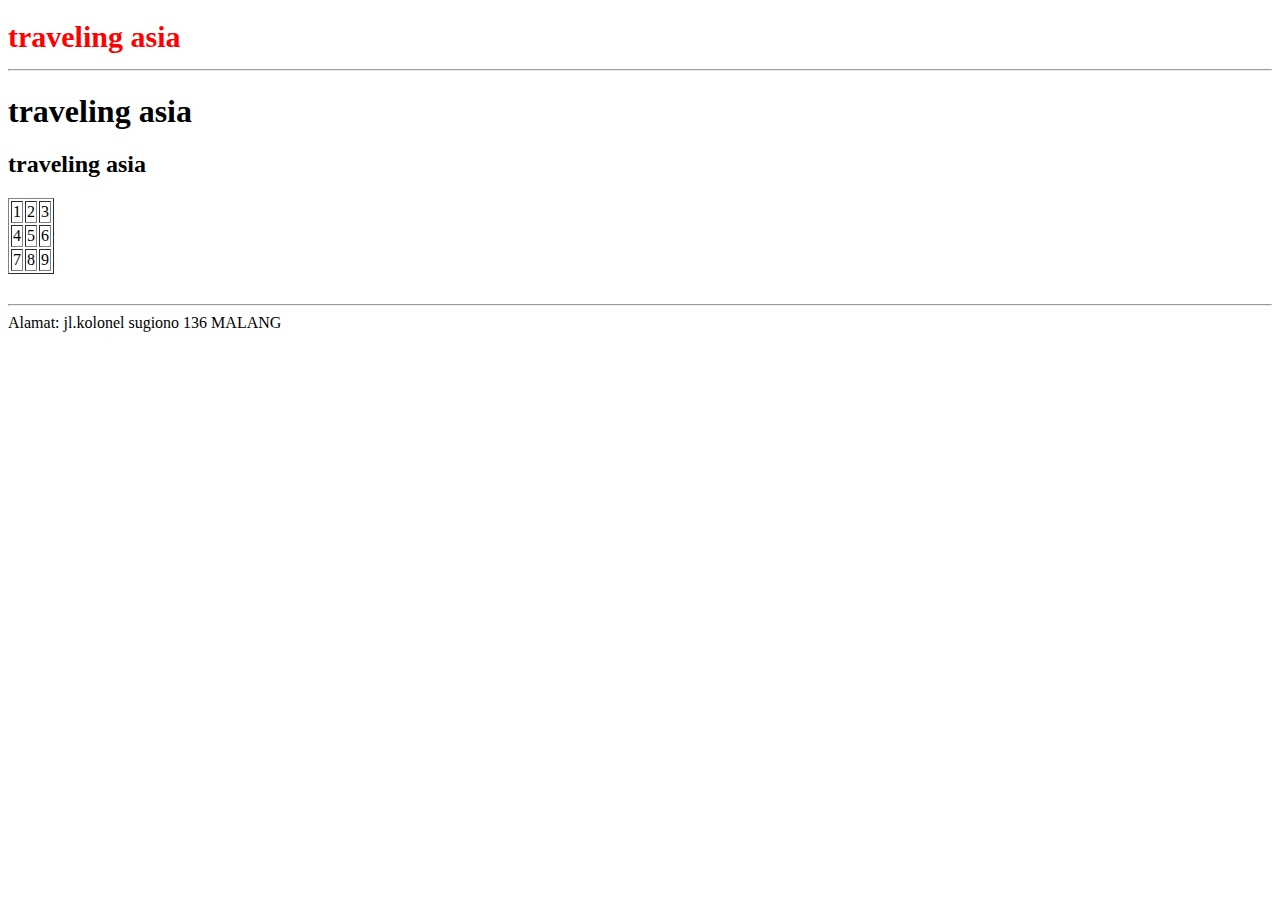
==== index.html @ 689e7701 "Update index.html" ====
<!doctype html >  
<html>
    <head>
        <title> Traveling </title>
        
    </head>
    <body>
        <div>
     <div><h1 style="color:red;text-align:left; font-size:30px;">traveling asia<hr></h1>
   <h1 style=":blue;text-align:left; font-size:30;">traveling asia</h1>
     </div>       
     <div><h2>traveling asia</h2></div>
     
     <table border="1">
         <tr>
             <td>1</td>
             <td>2</td>
             <td>3</td>
        </tr>
         <tr>
             <td>4</td>
             <td>5</td>
             <td>6</td>
         </tr>
         <tr>
             <td>7</td>
             <td>8</td>
             <td>9</td>
         </tr>
     </table>
     
        </div>
        <div>
        <p style="color:purple;text-align:left; font-size:30px;">
        
                        <hr>  Alamat: jl.kolonel sugiono 136 MALANG
        </p>            
        </div>
    </body>
</html>
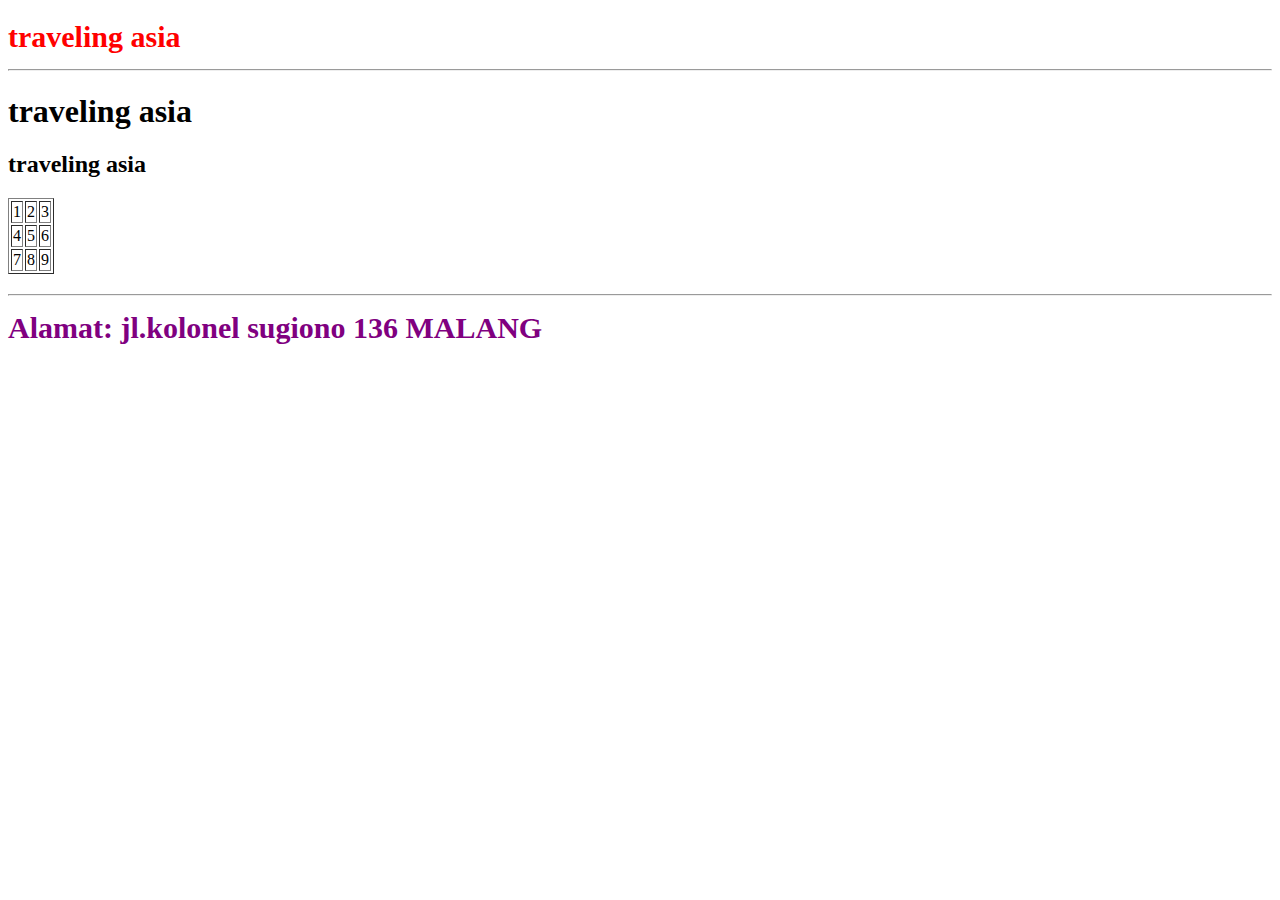
==== commit 9ca4abc8: "Update index.html" ====
--- a/index.html
+++ b/index.html
@@ -6,11 +6,13 @@
     </head>
     <body>
         <div>
-     <div><h1 style="color:red;text-align:left; font-size:30px;">traveling asia<hr></h1>
-   <h1 style=":blue;text-align:left; font-size:30;">traveling asia</h1>
-     </div>       
-     <div><h2>traveling asia</h2></div>
-     
+            <h1 style="color:red;text-align:left; font-size:30px;">traveling asia<hr></h1>
+        </div>
+        <h1 style=":blue;text-align:left; font-size:30;">traveling asia</h1>
+        <div>       
+        <h2>traveling asia</h2>
+        </div>
+     <div>
      <table border="1">
          <tr>
              <td>1</td>
@@ -28,13 +30,11 @@
              <td>9</td>
          </tr>
      </table>
-     
-        </div>
-        <div>
-        <p style="color:purple;text-align:left; font-size:30px;">
-        
-                        <hr>  Alamat: jl.kolonel sugiono 136 MALANG
-        </p>            
-        </div>
+     </div>
+     <div>
+        <h1 style="color:purple;text-align:left; font-size:30px;">
+        <hr>  Alamat: jl.kolonel sugiono 136 MALANG
+        </h1>            
+    </div>
     </body>
 </html>
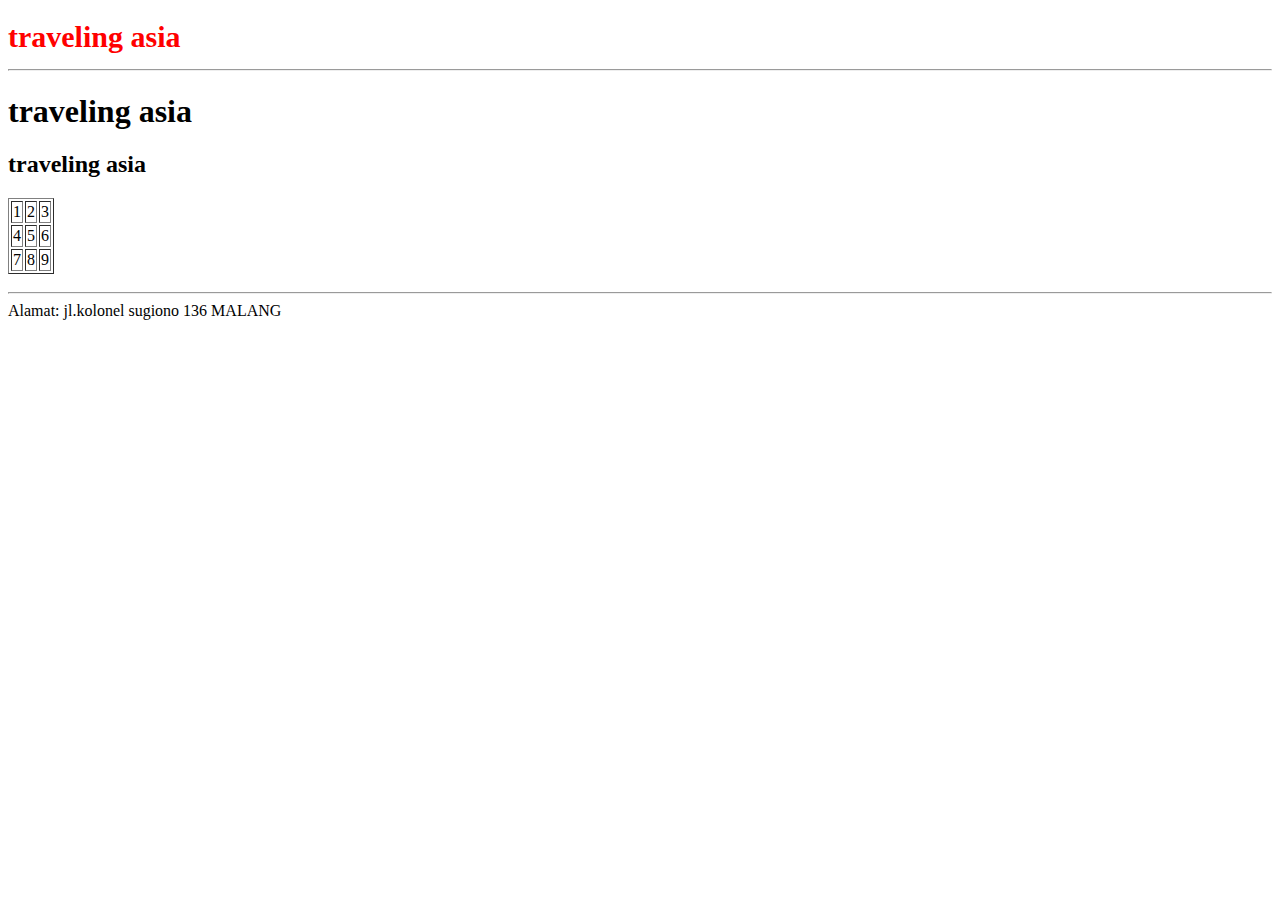
==== commit 86e3b7c4: "Update index.html" ====
--- a/index.html
+++ b/index.html
@@ -32,9 +32,9 @@
      </table>
      </div>
      <div>
-        <h1 style="color:purple;text-align:left; font-size:30px;">
+        <p style="color:purple; text-align:left; font-size:18px;">
         <hr>  Alamat: jl.kolonel sugiono 136 MALANG
-        </h1>            
+        </p>            
     </div>
     </body>
 </html>
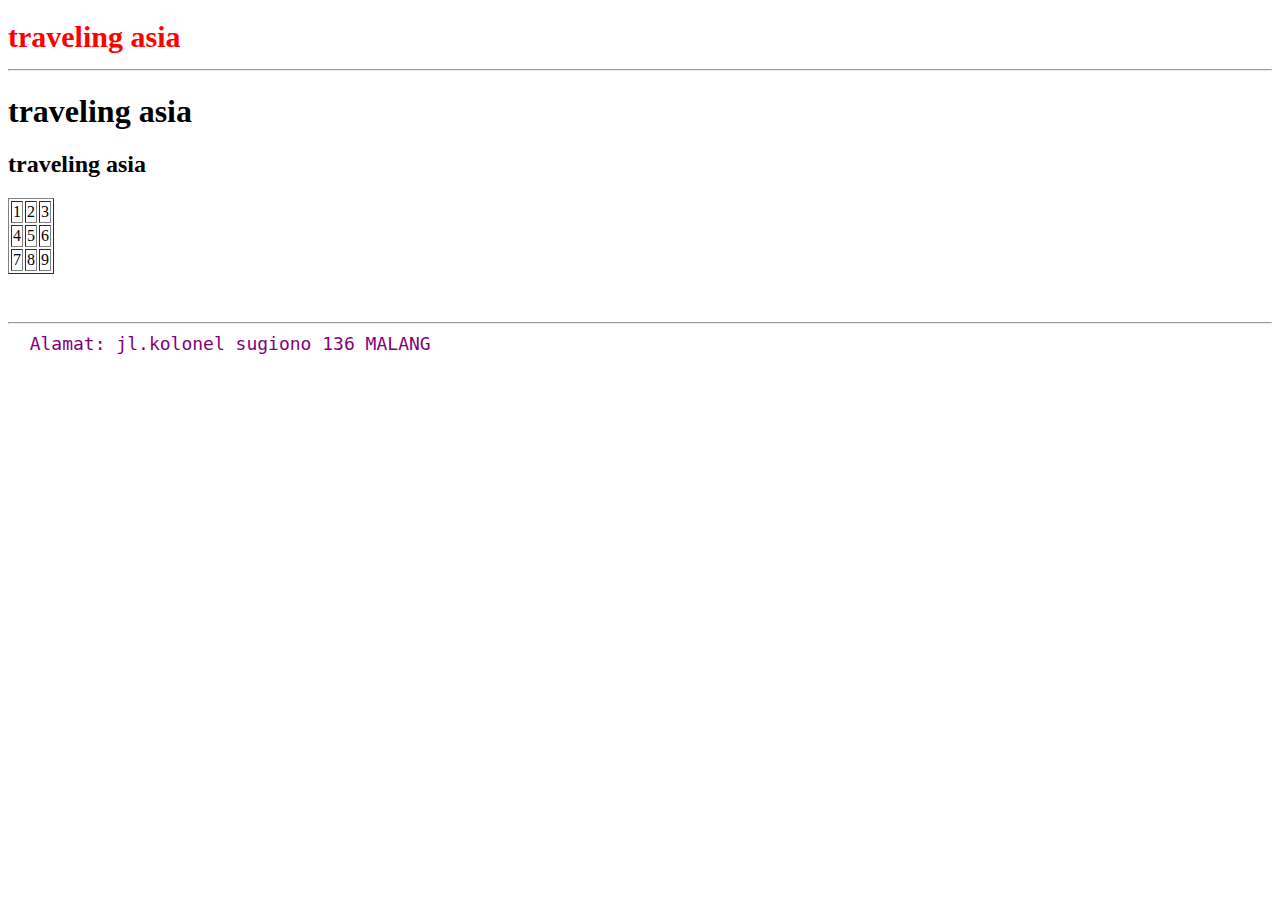
==== commit 0faf9c5a: "Update index.html" ====
--- a/index.html
+++ b/index.html
@@ -32,9 +32,9 @@
      </table>
      </div>
      <div>
-        <p style="color:purple; text-align:left; font-size:18px;">
+        <pre style="color:purple; text-align:left; font-size:18px;">
         <hr>  Alamat: jl.kolonel sugiono 136 MALANG
-        </p>            
+        </pre>            
     </div>
     </body>
 </html>
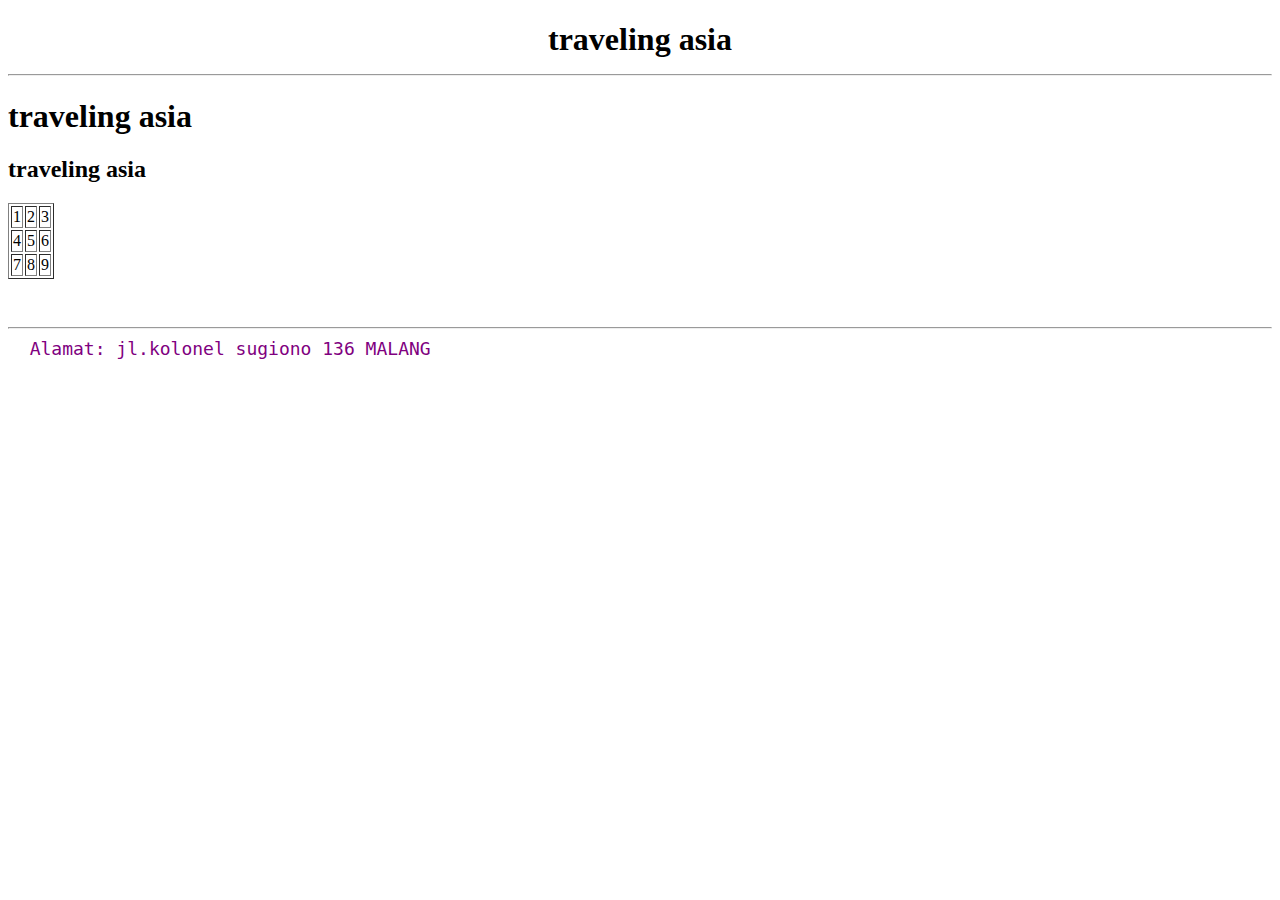
==== commit 47daac16: "Update index.html" ====
--- a/index.html
+++ b/index.html
@@ -2,11 +2,15 @@
 <html>
     <head>
         <title> Traveling </title>
+        <style>
+            h1{text-align:center;}
+            
+        </style>
         
     </head>
     <body>
         <div>
-            <h1 style="color:red;text-align:left; font-size:30px;">traveling asia<hr></h1>
+            <h1>traveling asia<hr></h1>
         </div>
         <h1 style=":blue;text-align:left; font-size:30;">traveling asia</h1>
         <div>       
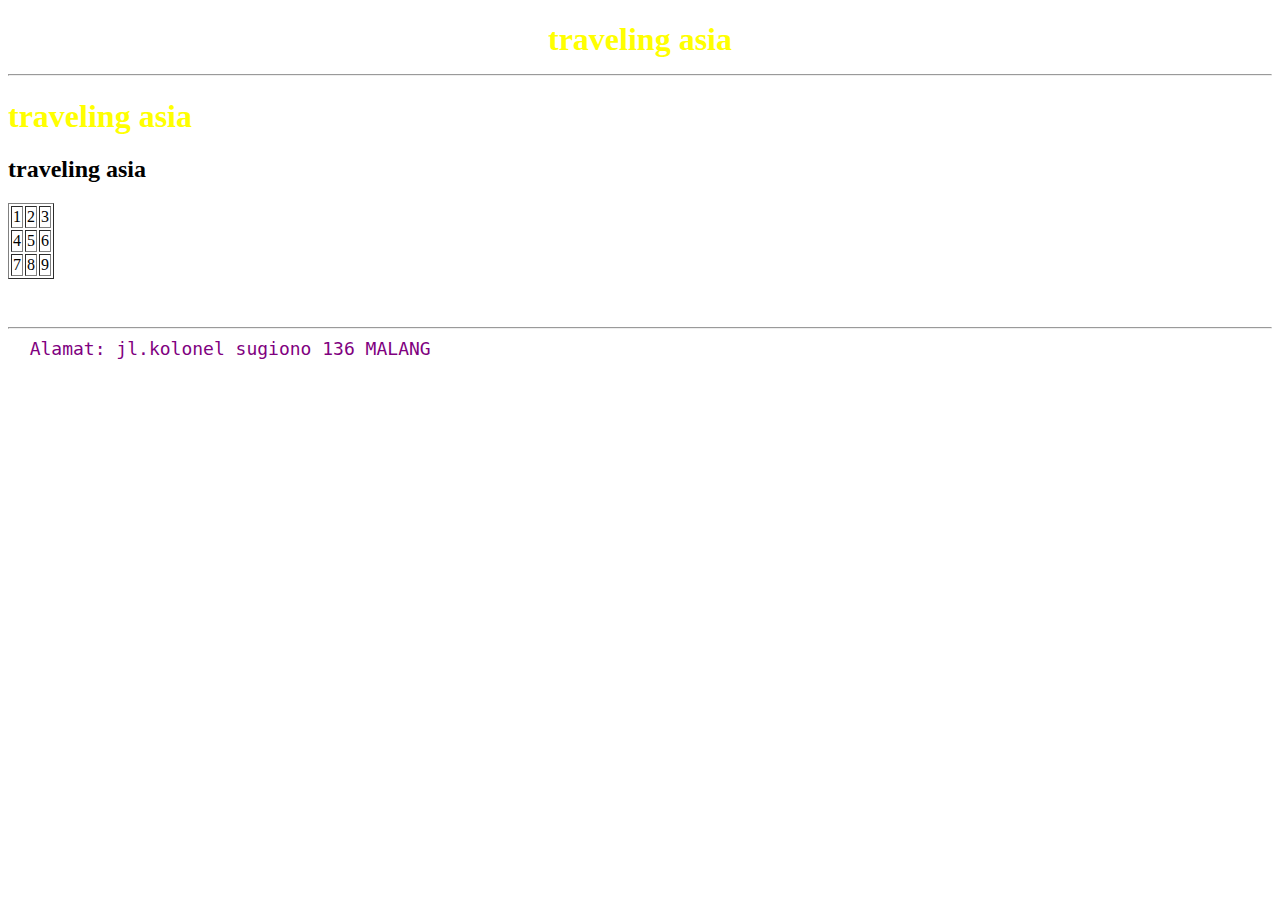
==== commit 97d1faed: "Update index.html" ====
--- a/index.html
+++ b/index.html
@@ -3,7 +3,7 @@
     <head>
         <title> Traveling </title>
         <style>
-            h1{text-align:center;}
+            h1{text-align:center;color:yellow;font-size:30;}
             
         </style>
         
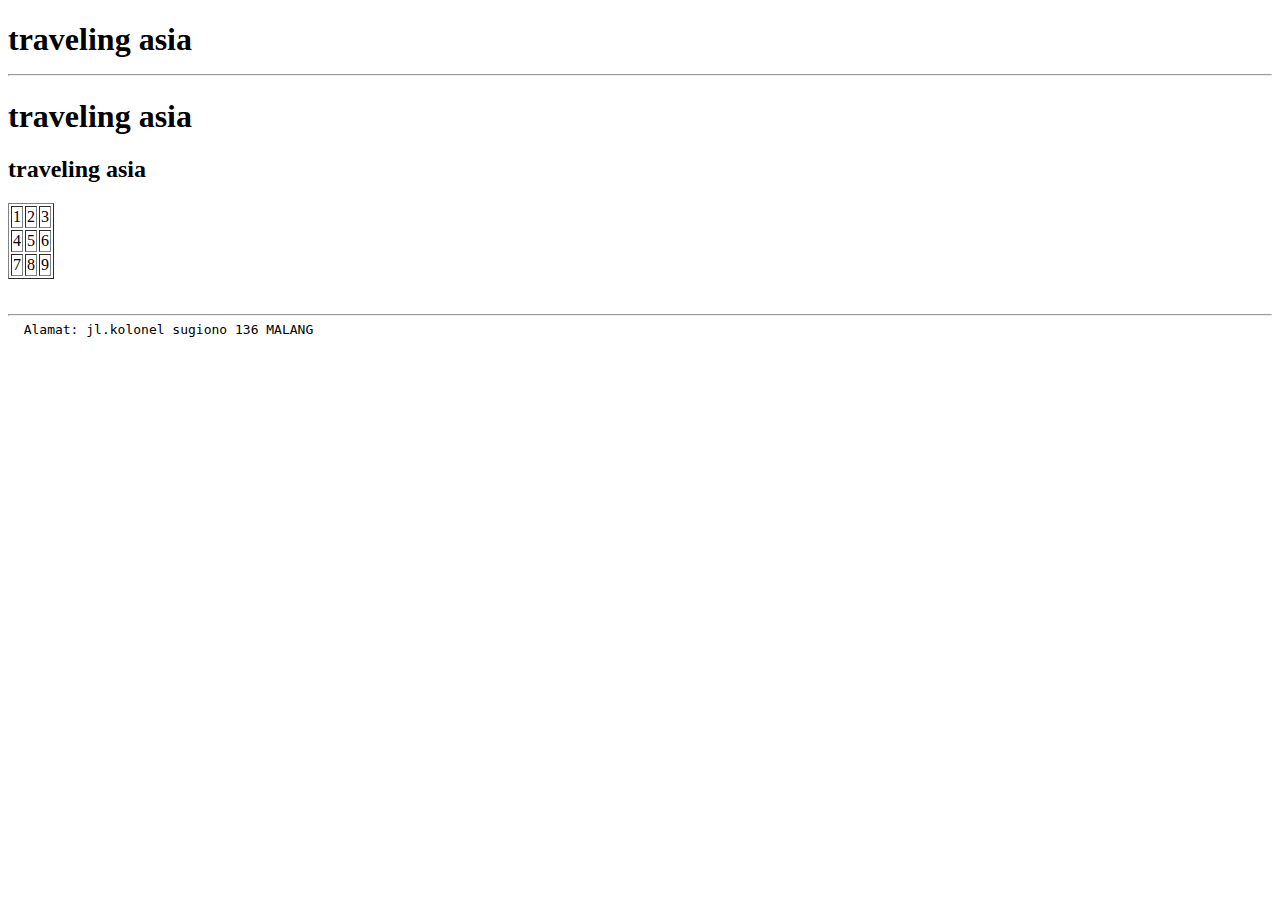
==== commit 61c66651: "Update index.html" ====
--- a/index.html
+++ b/index.html
@@ -2,17 +2,16 @@
 <html>
     <head>
         <title> Traveling </title>
-        <style>
-            h1{text-align:center;color:yellow;font-size:30;}
-            
-        </style>
+        <link rel="stylesheet"
+        type="texs/css"
+        href="stylecss">
         
     </head>
     <body>
         <div>
             <h1>traveling asia<hr></h1>
         </div>
-        <h1 style=":blue;text-align:left; font-size:30;">traveling asia</h1>
+        <h1>traveling asia</h1>
         <div>       
         <h2>traveling asia</h2>
         </div>
@@ -36,7 +35,7 @@
      </table>
      </div>
      <div>
-        <pre style="color:purple; text-align:left; font-size:18px;">
+        <pre>
         <hr>  Alamat: jl.kolonel sugiono 136 MALANG
         </pre>            
     </div>
